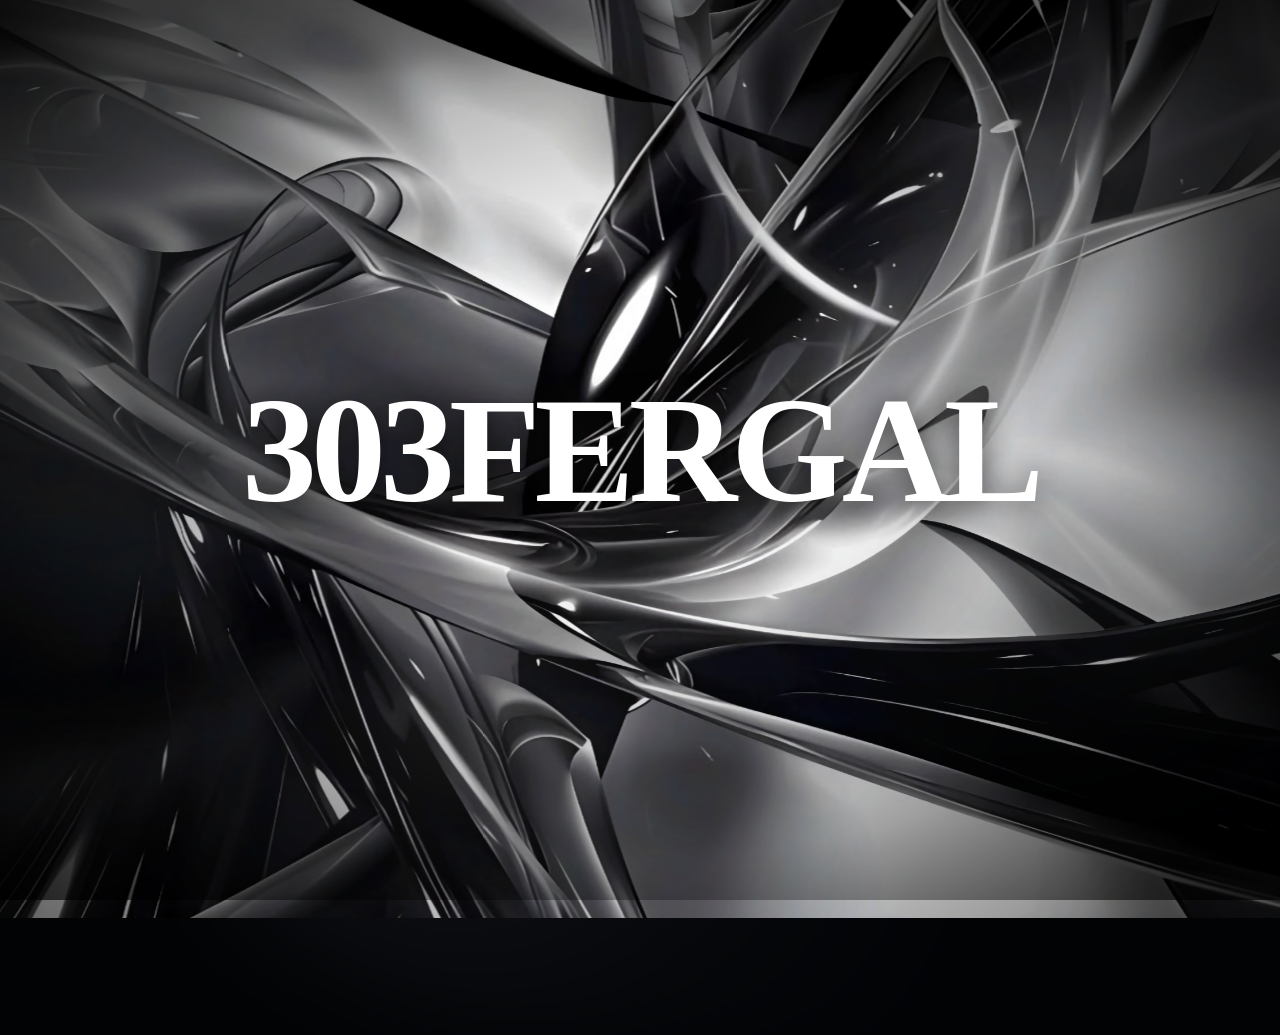
==== test.html @ 36250f17 "Update test.html" ====
<!DOCTYPE html>
<html lang="en">
<head>
<meta charset="UTF-8">
<meta name="viewport" content="width=device-width, initial-scale=1.0">

<title>303FERGAL — Background Test</title>

<style>

* {
    box-sizing: border-box;
}

html,
body {
    width: 100%;
    height: 100%;
    margin: 0;
    overflow: hidden;
    background: #020305;
}

/* =====================================================
   METALLIC IMAGE BACKGROUND
   ===================================================== */

.metal-background {
    position: fixed;
    inset: 0;

    background-image:
        url("Assets/metal-background.jpeg");

    background-size: cover;
    background-position: center;

    transform: scale(1.04);

    z-index: 0;
}

/* =====================================================
   DARK METALLIC OVERLAY
   ===================================================== */

.metal-background::after {
    content: "";

    position: absolute;
    inset: 0;

    background:
        radial-gradient(
            circle at 50% 45%,
            transparent 15%,
            rgba(0,0,0,.18) 55%,
            rgba(0,0,0,.65) 100%
        );

    pointer-events: none;
}


/* =====================================================
   MOVING METALLIC BLOBS
   ===================================================== */

.blob {
    position: absolute;

    border-radius:
        60% 40% 55% 45% /
        45% 60% 40% 55%;

    background:
        radial-gradient(
            circle at 30% 25%,
            rgba(255,255,255,.35),
            rgba(180,185,195,.20) 18%,
            rgba(30,35,45,.30) 48%,
            rgba(0,0,0,.65) 75%
        );

    filter: blur(35px);

    mix-blend-mode: screen;

    opacity: .55;

    pointer-events: none;

    will-change: transform;
}


/* =====================================================
   BLOB 1
   ===================================================== */

.blob-1 {
    width: 65vw;
    height: 45vw;

    left: -20vw;
    top: 5vh;

    animation:
        blobOne 18s ease-in-out infinite alternate;
}


/* =====================================================
   BLOB 2
   ===================================================== */

.blob-2 {
    width: 55vw;
    height: 60vw;

    right: -15vw;
    top: 10vh;

    opacity: .45;

    animation:
        blobTwo 24s ease-in-out infinite alternate;
}


/* =====================================================
   BLOB 3
   ===================================================== */

.blob-3 {
    width: 70vw;
    height: 35vw;

    left: 15vw;
    bottom: -15vh;

    opacity: .35;

    animation:
        blobThree 27s ease-in-out infinite alternate;
}


/* =====================================================
   SMOKE
   ===================================================== */

.smoke {
    position: absolute;

    width: 90vw;
    height: 35vw;

    border-radius: 50%;

    background:
        radial-gradient(
            ellipse,
            rgba(255,255,255,.14) 0%,
            rgba(180,185,195,.08) 25%,
            rgba(80,85,95,.04) 50%,
            transparent 75%
        );

    filter: blur(60px);

    mix-blend-mode: screen;

    opacity: .55;

    pointer-events: none;
}


/* =====================================================
   SMOKE 1
   ===================================================== */

.smoke-1 {
    left: -25vw;
    top: 20vh;

    transform: rotate(-20deg);

    animation:
        smokeOne 30s ease-in-out infinite alternate;
}


/* =====================================================
   SMOKE 2
   ===================================================== */

.smoke-2 {
    right: -30vw;
    bottom: 15vh;

    transform: rotate(25deg);

    opacity: .4;

    animation:
        smokeTwo 35s ease-in-out infinite alternate;
}


/* =====================================================
   ANIMATIONS
   ===================================================== */

@keyframes blobOne {

    0% {
        transform:
            translate3d(0,0,0)
            rotate(0deg)
            scale(1);
    }

    50% {
        transform:
            translate3d(18vw,8vh,0)
            rotate(15deg)
            scale(1.15);
    }

    100% {
        transform:
            translate3d(5vw,20vh,0)
            rotate(30deg)
            scale(.95);
    }
}


@keyframes blobTwo {

    0% {
        transform:
            translate3d(0,0,0)
            rotate(0deg)
            scale(1);
    }

    50% {
        transform:
            translate3d(-15vw,10vh,0)
            rotate(-20deg)
            scale(1.2);
    }

    100% {
        transform:
            translate3d(-5vw,-10vh,0)
            rotate(15deg)
            scale(.9);
    }
}


@keyframes blobThree {

    0% {
        transform:
            translate3d(0,0,0)
            rotate(0deg)
            scale(1);
    }

    50% {
        transform:
            translate3d(-15vw,-10vh,0)
            rotate(-15deg)
            scale(1.2);
    }

    100% {
        transform:
            translate3d(15vw,-5vh,0)
            rotate(20deg)
            scale(.9);
    }
}


@keyframes smokeOne {

    0% {
        transform:
            translate3d(0,0,0)
            rotate(-20deg)
            scale(1);
    }

    100% {
        transform:
            translate3d(30vw,10vh,0)
            rotate(5deg)
            scale(1.4);
    }
}


@keyframes smokeTwo {

    0% {
        transform:
            translate3d(0,0,0)
            rotate(25deg)
            scale(1);
    }

    100% {
        transform:
            translate3d(-25vw,-15vh,0)
            rotate(40deg)
            scale(1.35);
    }
}


/* =====================================================
   VIGNETTE
   ===================================================== */

.vignette {
    position: absolute;

    inset: 0;

    background:
        radial-gradient(
            ellipse at center,
            transparent 30%,
            rgba(0,0,0,.2) 65%,
            rgba(0,0,0,.7) 100%
        );

    z-index: 5;

    pointer-events: none;
}


/* =====================================================
   TEST TEXT
   ===================================================== */

.hero-content {
    position: absolute;

    inset: 0;

    display: flex;
    align-items: center;
    justify-content: center;

    z-index: 10;

    pointer-events: none;
}

.hero-title {
    margin: 0;

    color: white;

    font-family:
        Georgia,
        "Times New Roman",
        serif;

    font-size: clamp(50px, 12vw, 150px);

    letter-spacing: -.04em;

    text-shadow:
        0 4px 30px rgba(0,0,0,.65),
        0 0 50px rgba(255,255,255,.08);
}


/* =====================================================
   MOBILE
   ===================================================== */

@media (max-width: 600px) {

    .metal-background {
        background-position: center;
        transform: scale(1.08);
    }

    .blob {
        filter: blur(30px);
    }

    .blob-1 {
        width: 100vw;
        height: 70vw;
    }

    .blob-2 {
        width: 90vw;
        height: 100vw;
    }

    .blob-3 {
        width: 110vw;
        height: 55vw;
    }

    .smoke {
        width: 130vw;
        height: 50vw;
    }

    .hero-title {
        font-size: 15vw;
    }

}

</style>
</head>


<body>

<!-- METALLIC IMAGE -->
<div class="metal-background"></div>


<!-- MOVING BLOBS -->
<div class="blob blob-1"></div>
<div class="blob blob-2"></div>
<div class="blob blob-3"></div>


<!-- SMOKE -->
<div class="smoke smoke-1"></div>
<div class="smoke smoke-2"></div>


<!-- DARK EDGES -->
<div class="vignette"></div>


<!-- TEMPORARY TEXT -->
<div class="hero-content">
    <h1 class="hero-title">303FERGAL</h1>
</div>

</body>
</html>
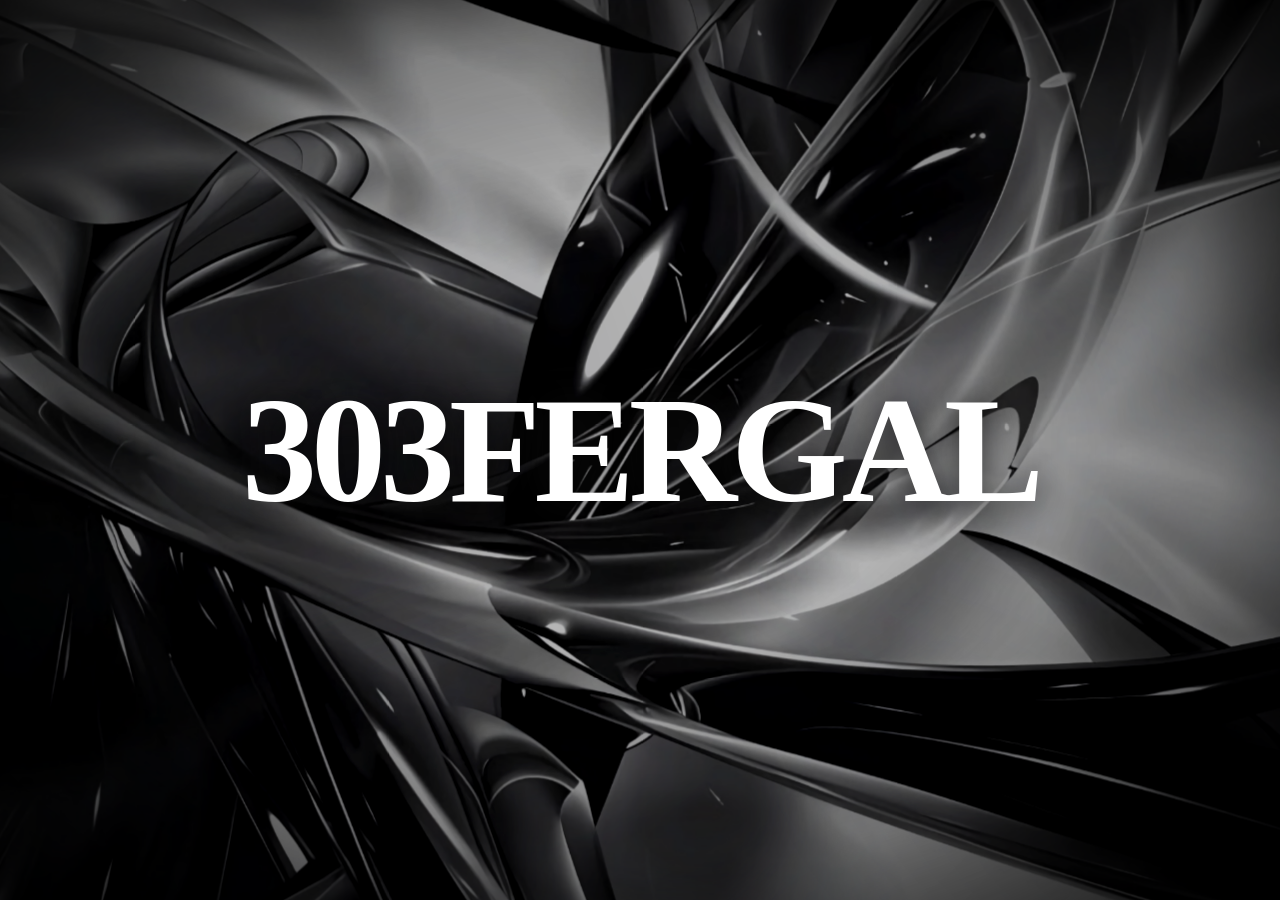
==== commit f4a14b08: "Update test.html" ====
--- a/test.html
+++ b/test.html
@@ -22,40 +22,45 @@
 }
 
 /* =====================================================
-   METALLIC IMAGE BACKGROUND
+   METALLIC BACKGROUND
    ===================================================== */
 
 .metal-background {
     position: fixed;
-    inset: 0;
-
+    inset: -5%;
+    
     background-image:
         url("Assets/metal-background.jpeg");
 
     background-size: cover;
-    background-position: center;
-
-    transform: scale(1.04);
-
+    background-position: center center;
+    
     z-index: 0;
-}
-
-/* =====================================================
-   DARK METALLIC OVERLAY
+    
+    transform: scale(1.08);
+    
+    filter:
+        contrast(1.08)
+        brightness(.72)
+        saturate(.65);
+}
+
+
+/* =====================================================
+   DARK METALLIC DEPTH
    ===================================================== */
 
 .metal-background::after {
     content: "";
-
     position: absolute;
     inset: 0;
 
     background:
         radial-gradient(
-            circle at 50% 45%,
-            transparent 15%,
+            ellipse at 50% 45%,
+            transparent 20%,
             rgba(0,0,0,.18) 55%,
-            rgba(0,0,0,.65) 100%
+            rgba(0,0,0,.72) 100%
         );
 
     pointer-events: none;
@@ -63,11 +68,11 @@
 
 
 /* =====================================================
-   MOVING METALLIC BLOBS
+   MOVING METALLIC SMOKE
    ===================================================== */
 
 .blob {
-    position: absolute;
+    position: fixed;
 
     border-radius:
         60% 40% 55% 45% /
@@ -75,18 +80,19 @@
 
     background:
         radial-gradient(
-            circle at 30% 25%,
-            rgba(255,255,255,.35),
-            rgba(180,185,195,.20) 18%,
-            rgba(30,35,45,.30) 48%,
-            rgba(0,0,0,.65) 75%
+            ellipse at 35% 30%,
+            rgba(255,255,255,.16) 0%,
+            rgba(190,195,205,.10) 20%,
+            rgba(80,85,95,.12) 42%,
+            rgba(0,0,0,.42) 70%,
+            transparent 100%
         );
 
-    filter: blur(35px);
-
-    mix-blend-mode: screen;
-
-    opacity: .55;
+    filter: blur(55px);
+
+    mix-blend-mode: soft-light;
+
+    opacity: .65;
 
     pointer-events: none;
 
@@ -99,81 +105,83 @@
    ===================================================== */
 
 .blob-1 {
+    width: 75vw;
+    height: 48vw;
+
+    left: -25vw;
+    top: 5vh;
+
+    animation:
+        blobOne 22s ease-in-out infinite alternate;
+}
+
+
+/* =====================================================
+   BLOB 2
+   ===================================================== */
+
+.blob-2 {
     width: 65vw;
+    height: 65vw;
+
+    right: -25vw;
+    top: 15vh;
+
+    opacity: .5;
+
+    animation:
+        blobTwo 28s ease-in-out infinite alternate;
+}
+
+
+/* =====================================================
+   BLOB 3
+   ===================================================== */
+
+.blob-3 {
+    width: 80vw;
+    height: 40vw;
+
+    left: 10vw;
+    bottom: -20vh;
+
+    opacity: .4;
+
+    animation:
+        blobThree 32s ease-in-out infinite alternate;
+}
+
+
+/* =====================================================
+   SMOKE
+   ===================================================== */
+
+.smoke {
+    position: fixed;
+
+    width: 110vw;
     height: 45vw;
-
-    left: -20vw;
-    top: 5vh;
-
-    animation:
-        blobOne 18s ease-in-out infinite alternate;
-}
-
-
-/* =====================================================
-   BLOB 2
-   ===================================================== */
-
-.blob-2 {
-    width: 55vw;
-    height: 60vw;
-
-    right: -15vw;
-    top: 10vh;
-
-    opacity: .45;
-
-    animation:
-        blobTwo 24s ease-in-out infinite alternate;
-}
-
-
-/* =====================================================
-   BLOB 3
-   ===================================================== */
-
-.blob-3 {
-    width: 70vw;
-    height: 35vw;
-
-    left: 15vw;
-    bottom: -15vh;
-
-    opacity: .35;
-
-    animation:
-        blobThree 27s ease-in-out infinite alternate;
-}
-
-
-/* =====================================================
-   SMOKE
-   ===================================================== */
-
-.smoke {
-    position: absolute;
-
-    width: 90vw;
-    height: 35vw;
 
     border-radius: 50%;
 
     background:
         radial-gradient(
             ellipse,
-            rgba(255,255,255,.14) 0%,
-            rgba(180,185,195,.08) 25%,
-            rgba(80,85,95,.04) 50%,
+            rgba(210,215,225,.09) 0%,
+            rgba(130,135,145,.06) 25%,
+            rgba(40,45,55,.05) 50%,
             transparent 75%
         );
 
-    filter: blur(60px);
-
-    mix-blend-mode: screen;
-
-    opacity: .55;
+    filter: blur(75px);
+
+    mix-blend-mode: soft-light;
+
+    opacity: .7;
 
     pointer-events: none;
+
+    will-change: transform;
 }
 
 
@@ -182,13 +190,13 @@
    ===================================================== */
 
 .smoke-1 {
-    left: -25vw;
-    top: 20vh;
+    left: -35vw;
+    top: 15vh;
 
     transform: rotate(-20deg);
 
     animation:
-        smokeOne 30s ease-in-out infinite alternate;
+        smokeOne 35s ease-in-out infinite alternate;
 }
 
 
@@ -197,15 +205,15 @@
    ===================================================== */
 
 .smoke-2 {
-    right: -30vw;
-    bottom: 15vh;
+    right: -35vw;
+    bottom: 10vh;
 
     transform: rotate(25deg);
 
-    opacity: .4;
+    opacity: .45;
 
     animation:
-        smokeTwo 35s ease-in-out infinite alternate;
+        smokeTwo 40s ease-in-out infinite alternate;
 }
 
 
@@ -217,71 +225,71 @@
 
     0% {
         transform:
-            translate3d(0,0,0)
+            translate3d(-5vw, 0, 0)
+            rotate(-10deg)
+            scale(1);
+    }
+
+    50% {
+        transform:
+            translate3d(15vw, 10vh, 0)
+            rotate(15deg)
+            scale(1.18);
+    }
+
+    100% {
+        transform:
+            translate3d(5vw, 25vh, 0)
+            rotate(30deg)
+            scale(.92);
+    }
+}
+
+
+@keyframes blobTwo {
+
+    0% {
+        transform:
+            translate3d(0, 0, 0)
             rotate(0deg)
             scale(1);
     }
 
     50% {
         transform:
-            translate3d(18vw,8vh,0)
+            translate3d(-18vw, 12vh, 0)
+            rotate(-20deg)
+            scale(1.18);
+    }
+
+    100% {
+        transform:
+            translate3d(-5vw, -12vh, 0)
             rotate(15deg)
-            scale(1.15);
-    }
-
-    100% {
-        transform:
-            translate3d(5vw,20vh,0)
-            rotate(30deg)
-            scale(.95);
-    }
-}
-
-
-@keyframes blobTwo {
+            scale(.9);
+    }
+}
+
+
+@keyframes blobThree {
 
     0% {
         transform:
-            translate3d(0,0,0)
+            translate3d(0, 0, 0)
             rotate(0deg)
             scale(1);
     }
 
     50% {
         transform:
-            translate3d(-15vw,10vh,0)
-            rotate(-20deg)
-            scale(1.2);
-    }
-
-    100% {
-        transform:
-            translate3d(-5vw,-10vh,0)
-            rotate(15deg)
-            scale(.9);
-    }
-}
-
-
-@keyframes blobThree {
-
-    0% {
-        transform:
-            translate3d(0,0,0)
-            rotate(0deg)
-            scale(1);
-    }
-
-    50% {
-        transform:
-            translate3d(-15vw,-10vh,0)
+            translate3d(-18vw, -12vh, 0)
             rotate(-15deg)
             scale(1.2);
     }
 
     100% {
         transform:
-            translate3d(15vw,-5vh,0)
+            translate3d(18vw, -5vh, 0)
             rotate(20deg)
             scale(.9);
     }
@@ -292,16 +300,16 @@
 
     0% {
         transform:
-            translate3d(0,0,0)
+            translate3d(-5vw, 0, 0)
             rotate(-20deg)
             scale(1);
     }
 
     100% {
         transform:
-            translate3d(30vw,10vh,0)
+            translate3d(30vw, 12vh, 0)
             rotate(5deg)
-            scale(1.4);
+            scale(1.45);
     }
 }
 
@@ -310,19 +318,18 @@
 
     0% {
         transform:
-            translate3d(0,0,0)
+            translate3d(0, 0, 0)
             rotate(25deg)
             scale(1);
     }
 
     100% {
         transform:
-            translate3d(-25vw,-15vh,0)
+            translate3d(-28vw, -18vh, 0)
             rotate(40deg)
-            scale(1.35);
-    }
-}
-
+            scale(1.4);
+    }
+}
 
 /* =====================================================
    VIGNETTE
@@ -392,38 +399,38 @@
 @media (max-width: 600px) {
 
     .metal-background {
-        background-position: center;
+        inset: -8%;
+        background-position: center center;
         transform: scale(1.08);
     }
 
     .blob {
-        filter: blur(30px);
+        filter: blur(40px);
     }
 
     .blob-1 {
-        width: 100vw;
-        height: 70vw;
+        width: 120vw;
+        height: 80vw;
     }
 
     .blob-2 {
-        width: 90vw;
-        height: 100vw;
+        width: 110vw;
+        height: 110vw;
     }
 
     .blob-3 {
-        width: 110vw;
-        height: 55vw;
+        width: 130vw;
+        height: 65vw;
     }
 
     .smoke {
-        width: 130vw;
-        height: 50vw;
+        width: 150vw;
+        height: 60vw;
     }
 
     .hero-title {
         font-size: 15vw;
     }
-
 }
 
 </style>
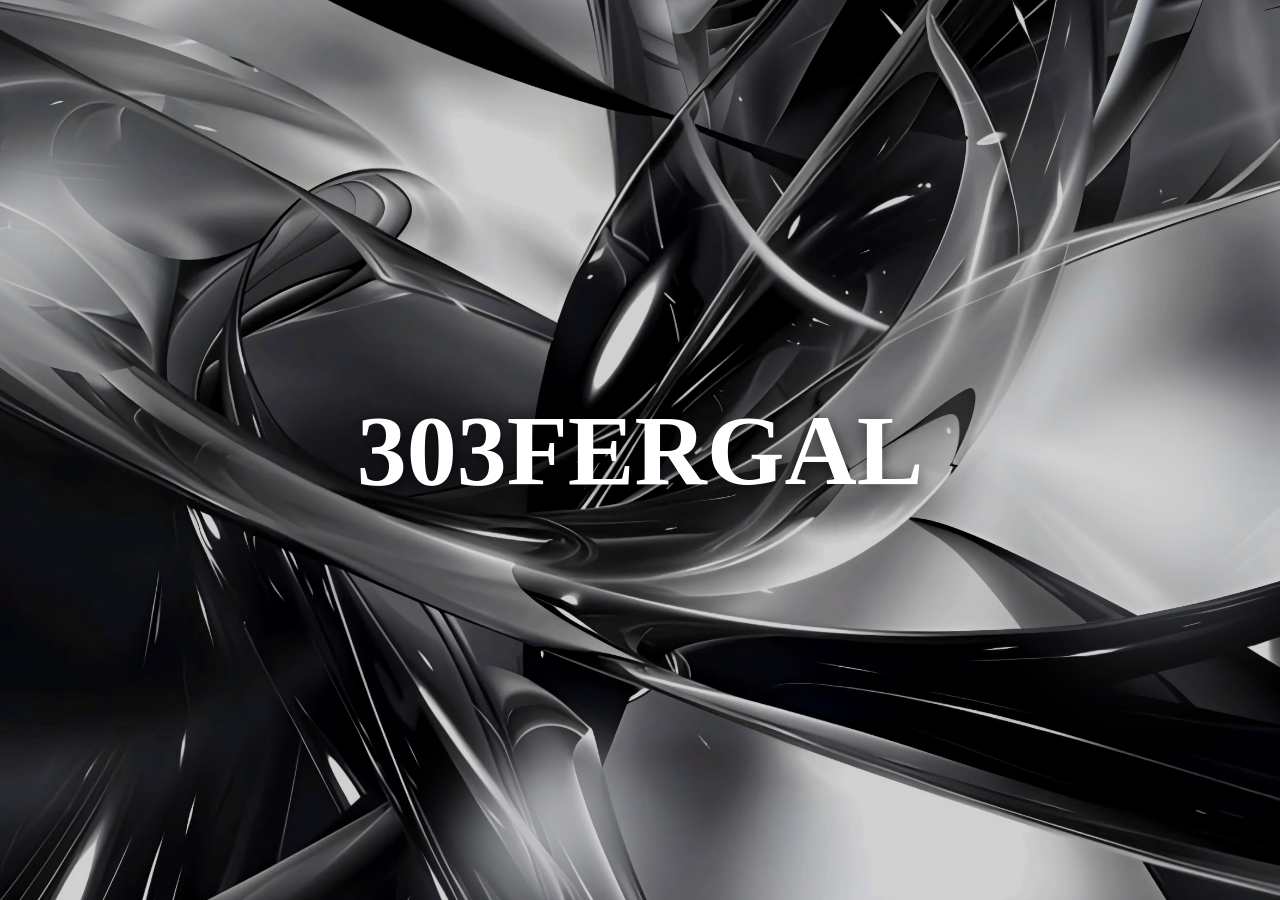
==== commit c8c1a415: "Update test.html" ====
--- a/test.html
+++ b/test.html
@@ -4,7 +4,7 @@
 <meta charset="UTF-8">
 <meta name="viewport" content="width=device-width, initial-scale=1.0">
 
-<title>303FERGAL — Background Test</title>
+<title>303FERGAL TEST</title>
 
 <style>
 
@@ -14,366 +14,271 @@
 
 html,
 body {
+    margin: 0;
     width: 100%;
     height: 100%;
-    margin: 0;
     overflow: hidden;
-    background: #020305;
-}
-
-/* =====================================================
-   METALLIC BACKGROUND
-   ===================================================== */
-
-.metal-background {
-    position: fixed;
-    inset: -5%;
-    
-    background-image:
-        url("Assets/metal-background.jpeg");
-
-    background-size: cover;
-    background-position: center center;
-    
-    z-index: 0;
-    
-    transform: scale(1.08);
-    
-    filter:
-        contrast(1.08)
-        brightness(.72)
-        saturate(.65);
-}
-
-
-/* =====================================================
-   DARK METALLIC DEPTH
-   ===================================================== */
-
-.metal-background::after {
+    background: #030405;
+}
+
+.hero {
+    position: relative;
+    width: 100%;
+    height: 100svh;
+    overflow: hidden;
+    background:
+        url("Assets/metal-background.jpeg")
+        center center / cover
+        no-repeat;
+}
+
+/* DARK OVERLAY */
+
+.hero::after {
     content: "";
     position: absolute;
     inset: 0;
+    background: rgba(0,0,0,.18);
+    z-index: 5;
+    pointer-events: none;
+}
+
+
+/* =========================
+   MOVING BLOBS
+   ========================= */
+
+.blob {
+    position: absolute;
+    width: 300px;
+    height: 300px;
+
+    border-radius: 50%;
 
     background:
         radial-gradient(
-            ellipse at 50% 45%,
-            transparent 20%,
-            rgba(0,0,0,.18) 55%,
-            rgba(0,0,0,.72) 100%
+            circle at 35% 30%,
+            rgba(255,255,255,.95) 0%,
+            rgba(210,215,220,.75) 20%,
+            rgba(80,85,92,.35) 48%,
+            rgba(0,0,0,.0) 72%
         );
 
+    filter: blur(28px);
+
+    mix-blend-mode: screen;
+
     pointer-events: none;
-}
-
-
-/* =====================================================
-   MOVING METALLIC SMOKE
-   ===================================================== */
-
-.blob {
-    position: fixed;
-
-    border-radius:
-        60% 40% 55% 45% /
-        45% 60% 40% 55%;
-
-    background:
-        radial-gradient(
-            ellipse at 35% 30%,
-            rgba(255,255,255,.16) 0%,
-            rgba(190,195,205,.10) 20%,
-            rgba(80,85,95,.12) 42%,
-            rgba(0,0,0,.42) 70%,
-            transparent 100%
-        );
-
-    filter: blur(55px);
-
-    mix-blend-mode: soft-light;
-
-    opacity: .65;
+
+    z-index: 2;
+}
+
+
+/* BLOB 1 */
+
+.blob-one {
+    left: -80px;
+    top: 15%;
+
+    animation:
+        blobMoveOne
+        13s
+        ease-in-out
+        infinite alternate;
+}
+
+
+/* BLOB 2 */
+
+.blob-two {
+    right: -100px;
+    top: 40%;
+
+    width: 360px;
+    height: 360px;
+
+    animation:
+        blobMoveTwo
+        17s
+        ease-in-out
+        infinite alternate;
+}
+
+
+/* BLOB 3 */
+
+.blob-three {
+    left: 35%;
+    bottom: -120px;
+
+    width: 280px;
+    height: 280px;
+
+    animation:
+        blobMoveThree
+        15s
+        ease-in-out
+        infinite alternate;
+}
+
+
+/* BLOB ANIMATIONS */
+
+@keyframes blobMoveOne {
+
+    from {
+        transform:
+            translate3d(0, 0, 0)
+            scale(1);
+    }
+
+    to {
+        transform:
+            translate3d(180px, 100px, 0)
+            scale(1.25);
+    }
+
+}
+
+
+@keyframes blobMoveTwo {
+
+    from {
+        transform:
+            translate3d(0, 0, 0)
+            scale(1);
+    }
+
+    to {
+        transform:
+            translate3d(-160px, -100px, 0)
+            scale(1.3);
+    }
+
+}
+
+
+@keyframes blobMoveThree {
+
+    from {
+        transform:
+            translate3d(0, 0, 0)
+            scale(1);
+    }
+
+    to {
+        transform:
+            translate3d(-100px, -180px, 0)
+            scale(1.2);
+    }
+
+}
+
+
+/* =========================
+   SKULL
+   ========================= */
+
+.skull {
+    position: absolute;
+
+    left: 50%;
+    top: 50%;
+
+    width: min(70vw, 430px);
+
+    transform:
+        translate(-50%, -50%);
+
+    z-index: 10;
 
     pointer-events: none;
 
-    will-change: transform;
-}
-
-
-/* =====================================================
-   BLOB 1
-   ===================================================== */
-
-.blob-1 {
-    width: 75vw;
-    height: 48vw;
-
-    left: -25vw;
-    top: 5vh;
-
     animation:
-        blobOne 22s ease-in-out infinite alternate;
-}
-
-
-/* =====================================================
-   BLOB 2
-   ===================================================== */
-
-.blob-2 {
-    width: 65vw;
-    height: 65vw;
-
-    right: -25vw;
-    top: 15vh;
-
-    opacity: .5;
-
-    animation:
-        blobTwo 28s ease-in-out infinite alternate;
-}
-
-
-/* =====================================================
-   BLOB 3
-   ===================================================== */
-
-.blob-3 {
-    width: 80vw;
-    height: 40vw;
-
-    left: 10vw;
-    bottom: -20vh;
-
-    opacity: .4;
-
-    animation:
-        blobThree 32s ease-in-out infinite alternate;
-}
-
-
-/* =====================================================
-   SMOKE
-   ===================================================== */
-
-.smoke {
-    position: fixed;
-
-    width: 110vw;
-    height: 45vw;
-
-    border-radius: 50%;
-
-    background:
-        radial-gradient(
-            ellipse,
-            rgba(210,215,225,.09) 0%,
-            rgba(130,135,145,.06) 25%,
-            rgba(40,45,55,.05) 50%,
-            transparent 75%
-        );
-
-    filter: blur(75px);
-
-    mix-blend-mode: soft-light;
-
-    opacity: .7;
-
-    pointer-events: none;
-
-    will-change: transform;
-}
-
-
-/* =====================================================
-   SMOKE 1
-   ===================================================== */
-
-.smoke-1 {
-    left: -35vw;
-    top: 15vh;
-
-    transform: rotate(-20deg);
-
-    animation:
-        smokeOne 35s ease-in-out infinite alternate;
-}
-
-
-/* =====================================================
-   SMOKE 2
-   ===================================================== */
-
-.smoke-2 {
-    right: -35vw;
-    bottom: 10vh;
-
-    transform: rotate(25deg);
-
-    opacity: .45;
-
-    animation:
-        smokeTwo 40s ease-in-out infinite alternate;
-}
-
-
-/* =====================================================
-   ANIMATIONS
-   ===================================================== */
-
-@keyframes blobOne {
+        skullFloat
+        7s
+        ease-in-out
+        infinite alternate;
+}
+
+
+/* SKULL RELIEF / LIGHT */
+
+.skull img {
+
+    display: block;
+
+    width: 100%;
+    height: auto;
+
+    filter:
+
+        drop-shadow(
+            0 18px 15px rgba(0,0,0,.55)
+        )
+
+        drop-shadow(
+            0 0 12px rgba(255,255,255,.25)
+        )
+
+        contrast(1.08)
+        brightness(1.05);
+
+}
+
+
+/* SKULL MOVEMENT */
+
+@keyframes skullFloat {
 
     0% {
-        transform:
-            translate3d(-5vw, 0, 0)
-            rotate(-10deg)
+
+        transform:
+            translate(-50%, -50%)
+            translate3d(-12px, 10px, 0)
+            rotate(-2deg)
             scale(1);
+
     }
 
     50% {
-        transform:
-            translate3d(15vw, 10vh, 0)
-            rotate(15deg)
-            scale(1.18);
+
+        transform:
+            translate(-50%, -50%)
+            translate3d(10px, -12px, 0)
+            rotate(1deg)
+            scale(1.025);
+
     }
 
     100% {
-        transform:
-            translate3d(5vw, 25vh, 0)
-            rotate(30deg)
-            scale(.92);
-    }
-}
-
-
-@keyframes blobTwo {
-
-    0% {
-        transform:
-            translate3d(0, 0, 0)
-            rotate(0deg)
-            scale(1);
-    }
-
-    50% {
-        transform:
-            translate3d(-18vw, 12vh, 0)
-            rotate(-20deg)
-            scale(1.18);
-    }
-
-    100% {
-        transform:
-            translate3d(-5vw, -12vh, 0)
-            rotate(15deg)
-            scale(.9);
-    }
-}
-
-
-@keyframes blobThree {
-
-    0% {
-        transform:
-            translate3d(0, 0, 0)
-            rotate(0deg)
-            scale(1);
-    }
-
-    50% {
-        transform:
-            translate3d(-18vw, -12vh, 0)
-            rotate(-15deg)
-            scale(1.2);
-    }
-
-    100% {
-        transform:
-            translate3d(18vw, -5vh, 0)
-            rotate(20deg)
-            scale(.9);
-    }
-}
-
-
-@keyframes smokeOne {
-
-    0% {
-        transform:
-            translate3d(-5vw, 0, 0)
-            rotate(-20deg)
-            scale(1);
-    }
-
-    100% {
-        transform:
-            translate3d(30vw, 12vh, 0)
-            rotate(5deg)
-            scale(1.45);
-    }
-}
-
-
-@keyframes smokeTwo {
-
-    0% {
-        transform:
-            translate3d(0, 0, 0)
-            rotate(25deg)
-            scale(1);
-    }
-
-    100% {
-        transform:
-            translate3d(-28vw, -18vh, 0)
-            rotate(40deg)
-            scale(1.4);
-    }
-}
-
-/* =====================================================
-   VIGNETTE
-   ===================================================== */
-
-.vignette {
+
+        transform:
+            translate(-50%, -50%)
+            translate3d(-5px, 8px, 0)
+            rotate(2deg)
+            scale(1.04);
+
+    }
+
+}
+
+
+/* =========================
+   TITLE
+   ========================= */
+
+.title {
+
     position: absolute;
 
-    inset: 0;
-
-    background:
-        radial-gradient(
-            ellipse at center,
-            transparent 30%,
-            rgba(0,0,0,.2) 65%,
-            rgba(0,0,0,.7) 100%
-        );
-
-    z-index: 5;
-
-    pointer-events: none;
-}
-
-
-/* =====================================================
-   TEST TEXT
-   ===================================================== */
-
-.hero-content {
-    position: absolute;
-
-    inset: 0;
-
-    display: flex;
-    align-items: center;
-    justify-content: center;
-
-    z-index: 10;
-
-    pointer-events: none;
-}
-
-.hero-title {
-    margin: 0;
+    left: 50%;
+    top: 50%;
+
+    transform:
+        translate(-50%, -50%);
+
+    z-index: 20;
 
     color: white;
 
@@ -382,55 +287,16 @@
         "Times New Roman",
         serif;
 
-    font-size: clamp(50px, 12vw, 150px);
-
-    letter-spacing: -.04em;
+    font-size:
+        clamp(42px, 10vw, 100px);
+
+    font-weight: 700;
+
+    white-space: nowrap;
 
     text-shadow:
-        0 4px 30px rgba(0,0,0,.65),
-        0 0 50px rgba(255,255,255,.08);
-}
-
-
-/* =====================================================
-   MOBILE
-   ===================================================== */
-
-@media (max-width: 600px) {
-
-    .metal-background {
-        inset: -8%;
-        background-position: center center;
-        transform: scale(1.08);
-    }
-
-    .blob {
-        filter: blur(40px);
-    }
-
-    .blob-1 {
-        width: 120vw;
-        height: 80vw;
-    }
-
-    .blob-2 {
-        width: 110vw;
-        height: 110vw;
-    }
-
-    .blob-3 {
-        width: 130vw;
-        height: 65vw;
-    }
-
-    .smoke {
-        width: 150vw;
-        height: 60vw;
-    }
-
-    .hero-title {
-        font-size: 15vw;
-    }
+        0 3px 15px rgba(0,0,0,.6);
+
 }
 
 </style>
@@ -439,28 +305,35 @@
 
 <body>
 
-<!-- METALLIC IMAGE -->
-<div class="metal-background"></div>
-
-
-<!-- MOVING BLOBS -->
-<div class="blob blob-1"></div>
-<div class="blob blob-2"></div>
-<div class="blob blob-3"></div>
-
-
-<!-- SMOKE -->
-<div class="smoke smoke-1"></div>
-<div class="smoke smoke-2"></div>
-
-
-<!-- DARK EDGES -->
-<div class="vignette"></div>
-
-
-<!-- TEMPORARY TEXT -->
-<div class="hero-content">
-    <h1 class="hero-title">303FERGAL</h1>
+<div class="hero">
+
+    <!-- MOVING BLOBS -->
+
+    <div class="blob blob-one"></div>
+
+    <div class="blob blob-two"></div>
+
+    <div class="blob blob-three"></div>
+
+
+    <!-- MOVING SKULL -->
+
+    <div class="skull">
+
+        <img
+            src="Assets/Untitled193_20260817045750.png"
+            alt=""
+        >
+
+    </div>
+
+
+    <!-- TITLE -->
+
+    <div class="title">
+        303FERGAL
+    </div>
+
 </div>
 
 </body>
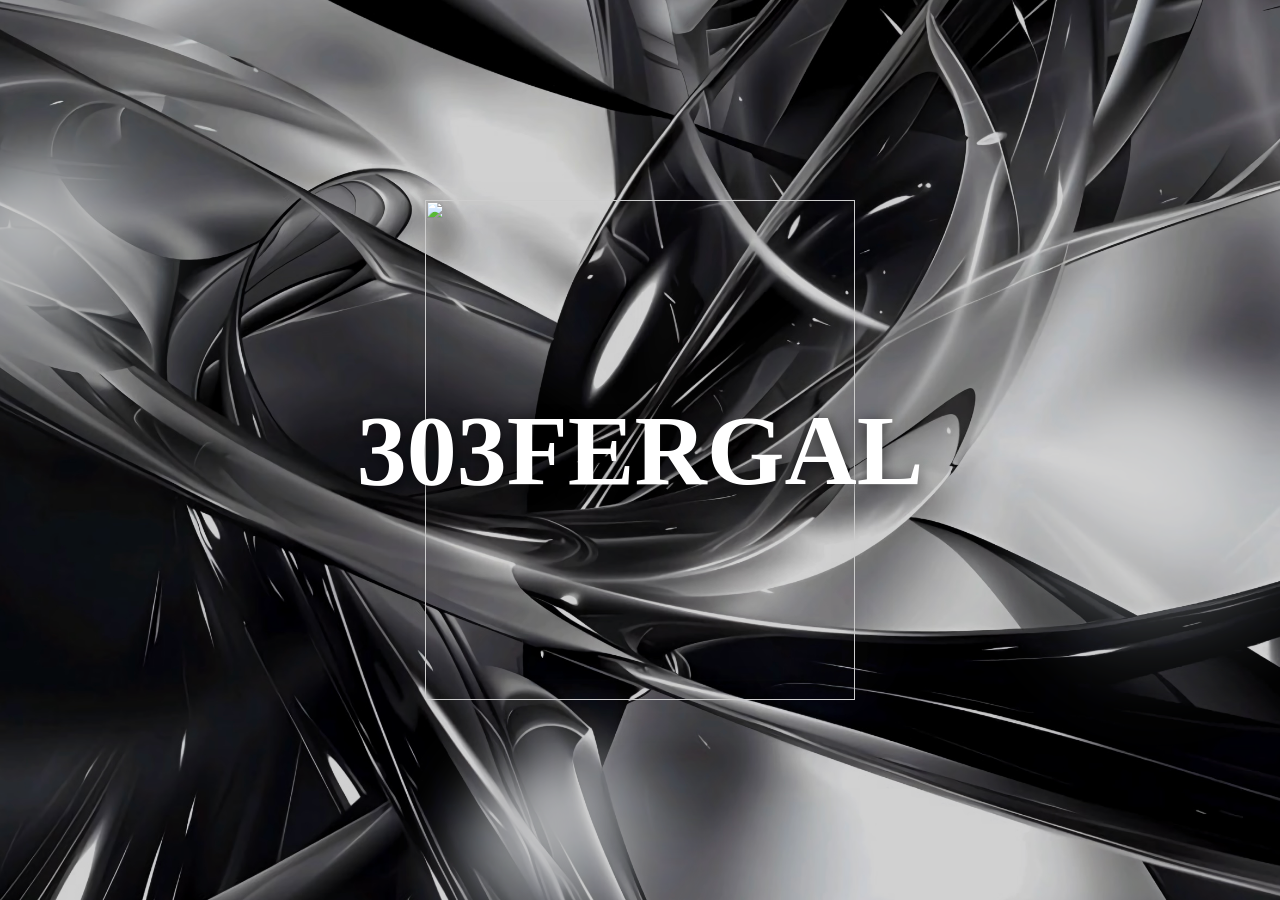
==== commit bdb636bc: "Update test.html" ====
--- a/test.html
+++ b/test.html
@@ -176,91 +176,146 @@
 
 
 /* =========================
-   SKULL
-   ========================= */
-
-.skull {
+   CENTER SKULL
+   ========================= */
+
+.skull-wrap {
     position: absolute;
 
     left: 50%;
     top: 50%;
 
     width: min(70vw, 430px);
-
-    transform:
-        translate(-50%, -50%);
+    height: min(80vh, 500px);
+
+    transform: translate(-50%, -50%);
 
     z-index: 10;
 
     pointer-events: none;
+}
+
+
+/* =========================
+   GOD RAYS
+   ========================= */
+
+.skull-rays {
+    position: absolute;
+
+    inset: -120px;
+
+    z-index: 1;
+
+    background:
+        conic-gradient(
+            from 0deg,
+
+            transparent 0deg,
+            rgba(255,255,255,.16) 12deg,
+            transparent 25deg,
+
+            transparent 45deg,
+            rgba(255,255,255,.10) 60deg,
+            transparent 78deg,
+
+            transparent 120deg,
+            rgba(255,255,255,.16) 135deg,
+            transparent 155deg,
+
+            transparent 210deg,
+            rgba(255,255,255,.08) 225deg,
+            transparent 245deg,
+
+            transparent 300deg,
+            rgba(255,255,255,.13) 315deg,
+            transparent 335deg
+        );
+
+    filter: blur(18px);
+
+    opacity: .4;
 
     animation:
-        skullFloat
-        7s
+        skullRays
+        9s
         ease-in-out
-        infinite alternate;
-}
-
-
-/* SKULL RELIEF / LIGHT */
-
-.skull img {
-
-    display: block;
+        infinite;
+
+    -webkit-mask-image:
+        radial-gradient(
+            circle,
+            black 0%,
+            black 28%,
+            transparent 72%
+        );
+
+    mask-image:
+        radial-gradient(
+            circle,
+            black 0%,
+            black 28%,
+            transparent 72%
+        );
+
+    pointer-events: none;
+}
+
+
+/* =========================
+   SKULL ITSELF
+   ========================= */
+
+.skull {
+    position: absolute;
+
+    left: 0;
+    top: 0;
 
     width: 100%;
-    height: auto;
+    height: 100%;
+
+    object-fit: contain;
+
+    z-index: 2;
 
     filter:
-
         drop-shadow(
-            0 18px 15px rgba(0,0,0,.55)
+            0 20px 18px rgba(0,0,0,.65)
         )
-
         drop-shadow(
-            0 0 12px rgba(255,255,255,.25)
+            0 0 12px rgba(255,255,255,.20)
         )
-
         contrast(1.08)
-        brightness(1.05);
-
-}
-
-
-/* SKULL MOVEMENT */
-
-@keyframes skullFloat {
-
-    0% {
-
-        transform:
-            translate(-50%, -50%)
-            translate3d(-12px, 10px, 0)
-            rotate(-2deg)
-            scale(1);
-
+        brightness(1.04);
+
+    /* IMPORTANT:
+       no animation here */
+}
+
+
+/* =========================
+   RAY ANIMATION
+   ========================= */
+
+@keyframes skullRays {
+
+    0%,
+    100% {
+        transform:
+            scale(.92)
+            rotate(0deg);
+
+        opacity: .28;
     }
 
     50% {
-
-        transform:
-            translate(-50%, -50%)
-            translate3d(10px, -12px, 0)
-            rotate(1deg)
-            scale(1.025);
-
-    }
-
-    100% {
-
-        transform:
-            translate(-50%, -50%)
-            translate3d(-5px, 8px, 0)
-            rotate(2deg)
-            scale(1.04);
-
-    }
-
+        transform:
+            scale(1.08)
+            rotate(8deg);
+
+        opacity: .52;
+    }
 }
 
 
@@ -318,14 +373,17 @@
 
     <!-- MOVING SKULL -->
 
-    <div class="skull">
-
-        <img
-            src="Assets/Untitled193_20260817045750.png"
-            alt=""
-        >
-
-    </div>
+        <div class="skull-wrap">
+
+            <div class="skull-rays"></div>
+
+            <img
+                class="skull"
+                src="Assets/Untitled193_20260817045750.png"
+                alt=""
+            >
+
+        </div>
 
 
     <!-- TITLE -->
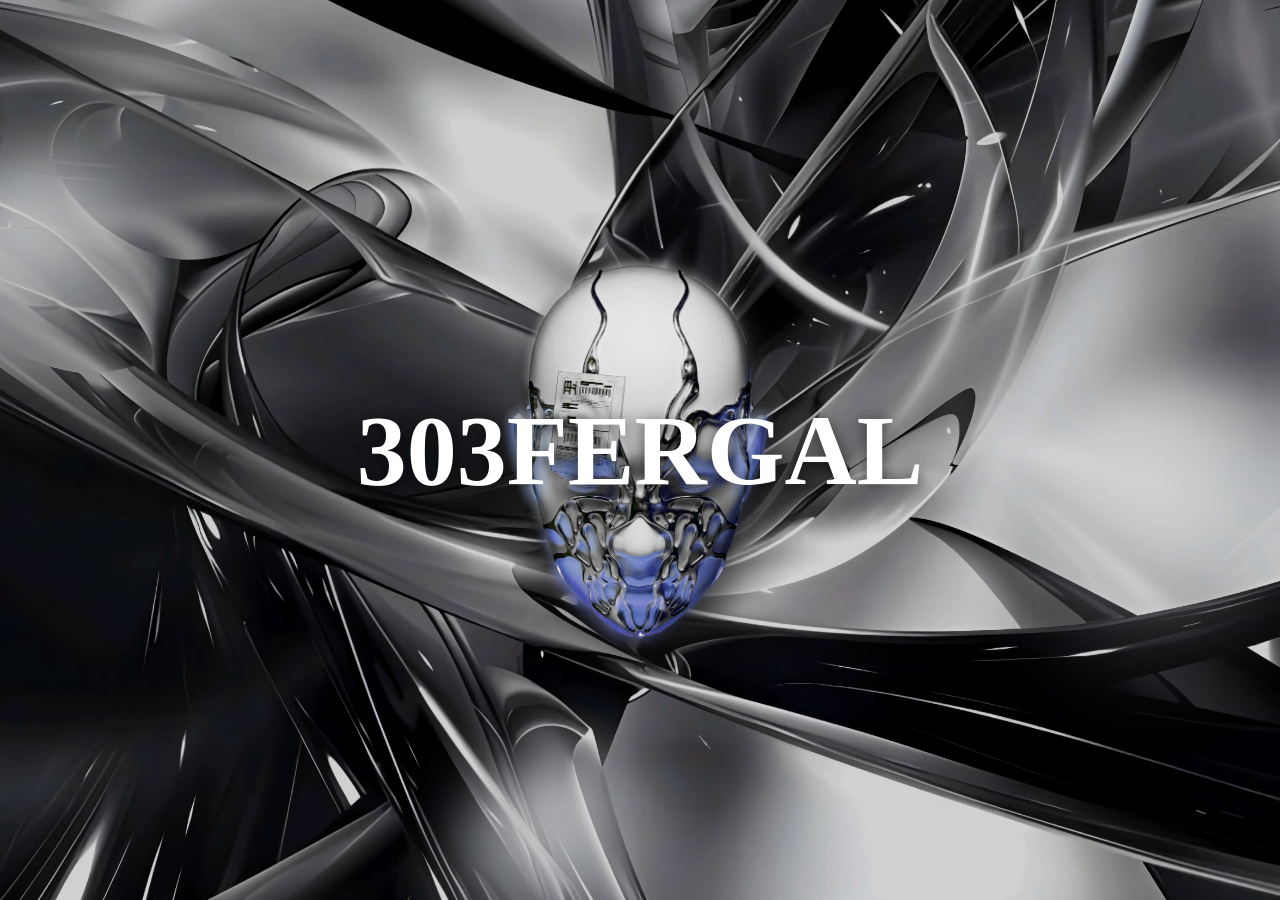
==== commit f0de5d9e: "Update test.html" ====
--- a/test.html
+++ b/test.html
@@ -379,7 +379,7 @@
 
             <img
                 class="skull"
-                src="Assets/Untitled193_20260817045750.png"
+                src="Assets/Untitled192_20260817064157.png"
                 alt=""
             >
 
